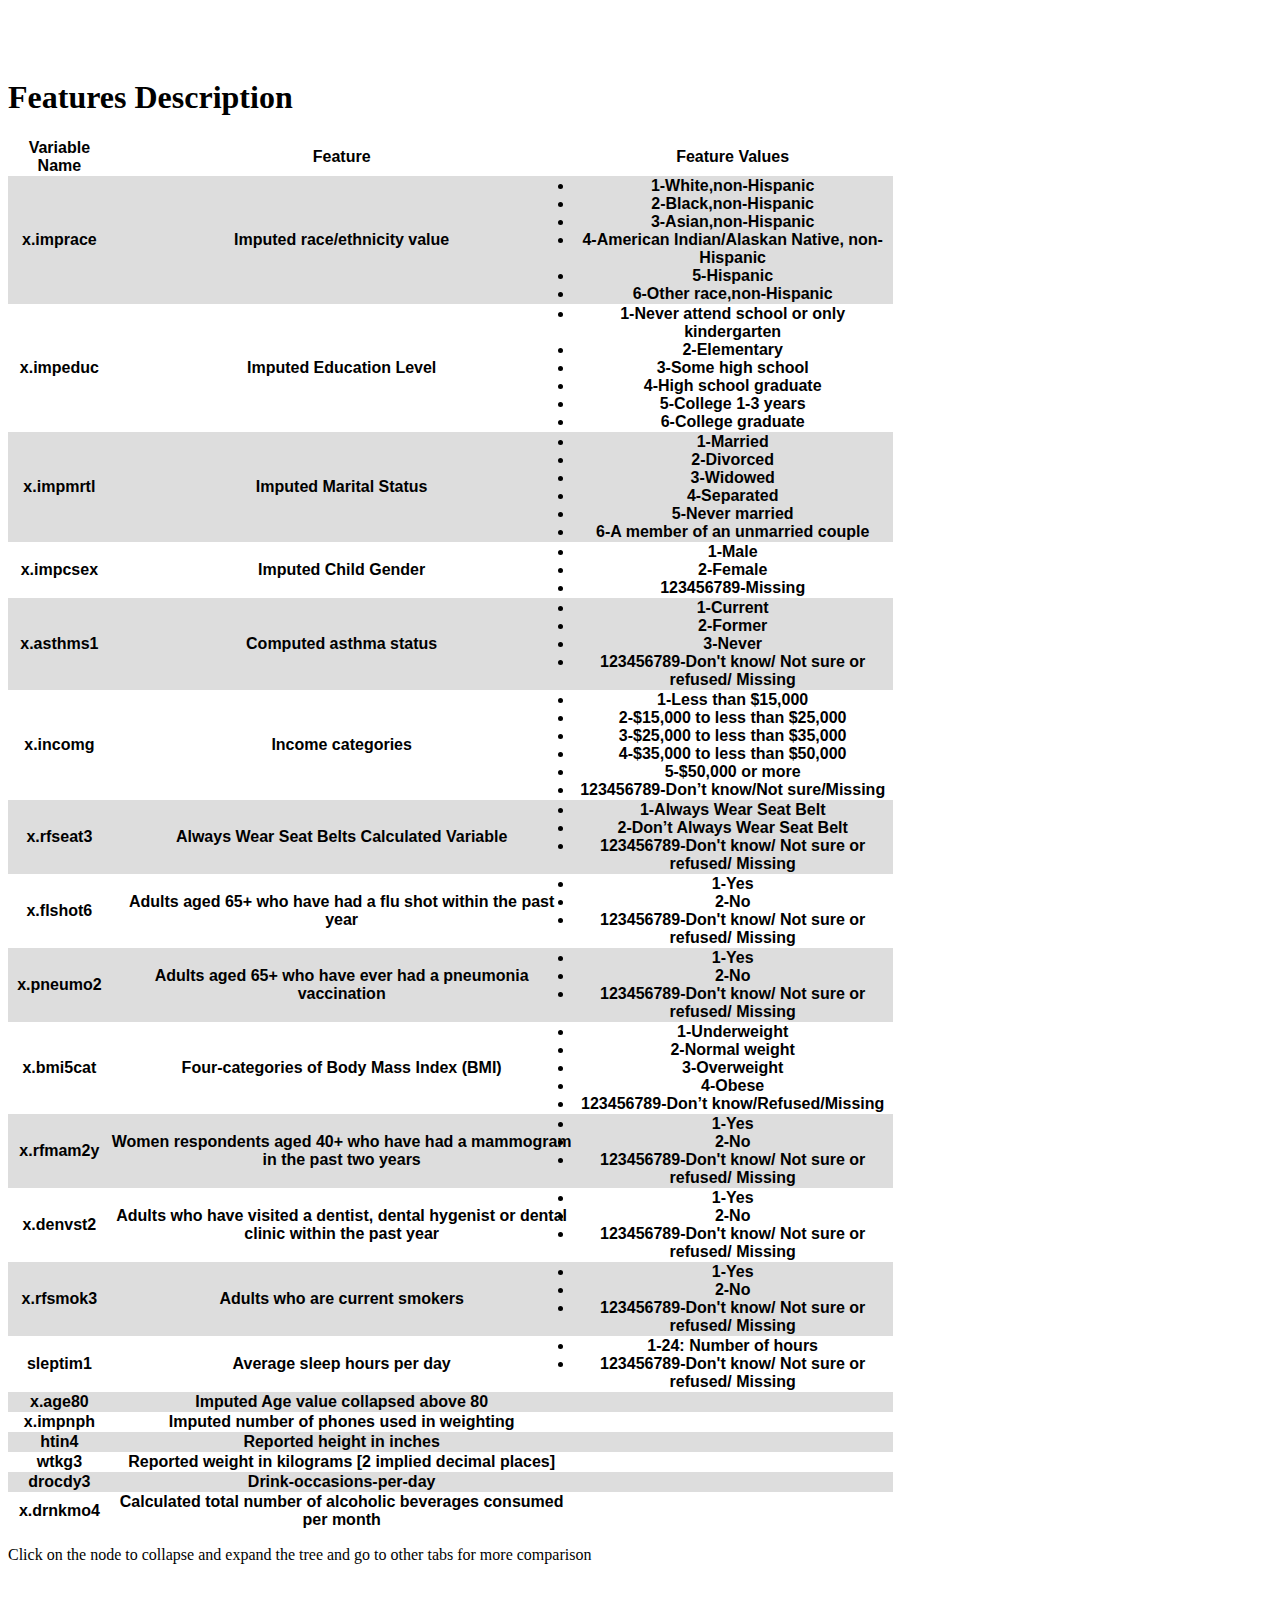
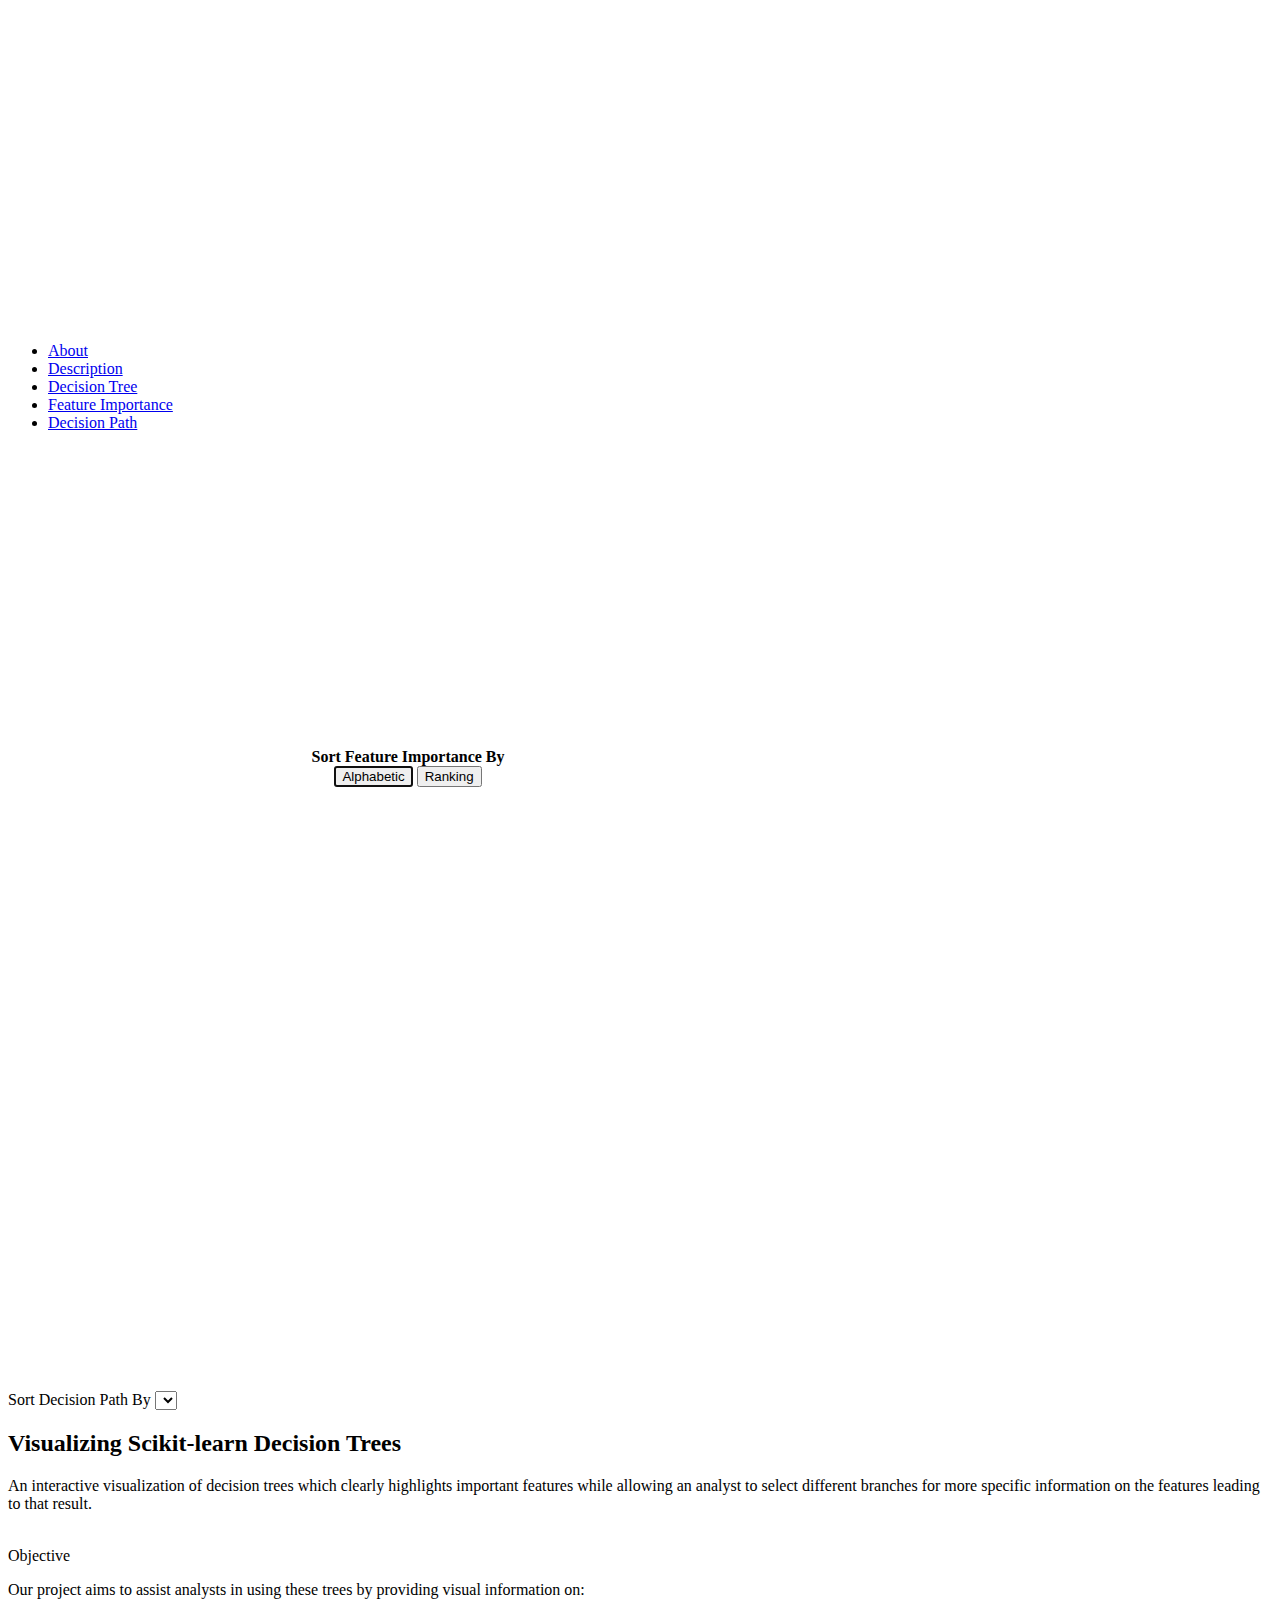
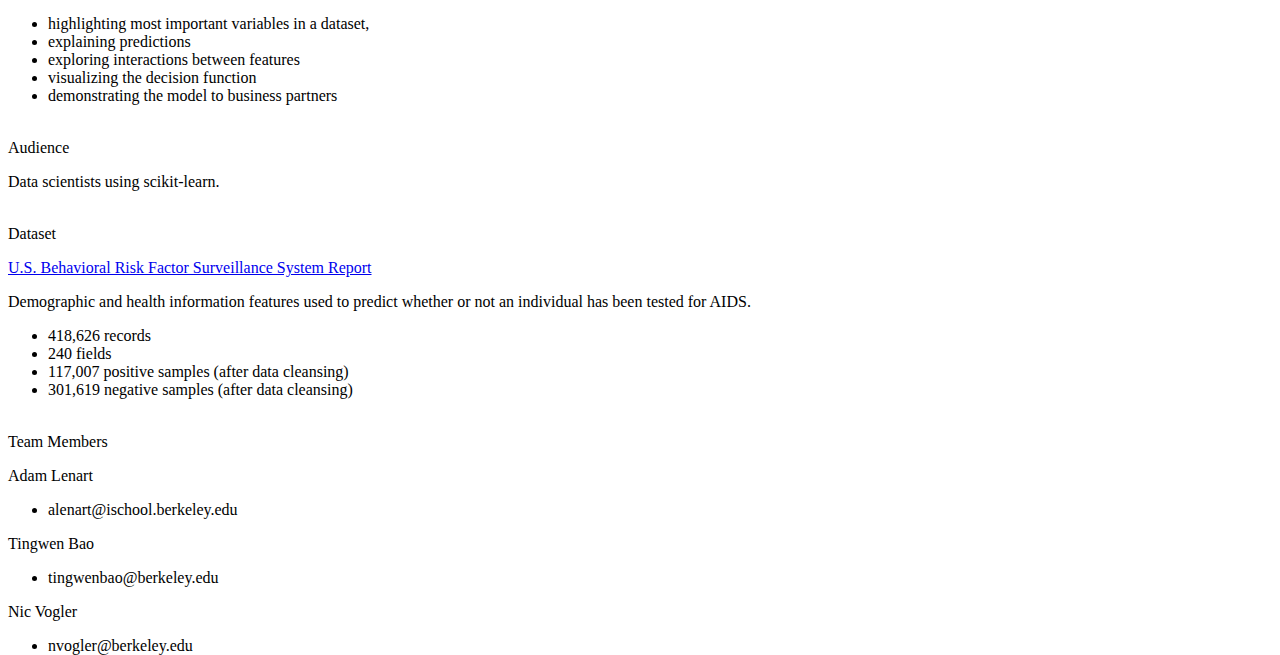
==== dtvis/index.html @ e1f8a288 "minor fix" ====
<!DOCTYPE html>
<!-- saved from url=(0073)https://bl.ocks.org/timelyportfolio/raw/34296462d01cc80915d1f01431723763/ -->
<html style="width: 100%; height: 100%;">

<head>
    <meta http-equiv="Content-Type" content="text/html; charset=UTF-8">

    <link rel="stylesheet" href="css/bootstrap.min.css">
    <link href="css/graph.css" rel="stylesheet">
    <link href="css/zoom.css" rel="stylesheet">
    <link href="css/button.css" rel="stylesheet">
    <link href="css/tooltip.css" rel="stylesheet">
    <script src="js/jquery.min.js"></script>
    <script src="js/bootstrap.min.js"></script>
    <script src='js/d3.min.js'></script>
    <script src="js/bar.js"></script>
    <script src="js/decision-paths.js"></script>
    <script src='js/d3-tip.js'></script>
    <script src="js/sankey.js"></script>

</head>

<style>
    .bar {
        fill: steelblue;
    }

    .bar:hover {
        fill: brown;
    }

    div.sorter_barChart {
        width: 800px;
        text-align: center;
        display: inline-block;
        margin-left: auto;
        margin-right: auto;
    }

    .fixedTop {
        background-color: #FFFFFF;
        position: fixed;
        top: 0;
        width: 100%;
        z-index: 100;
    }

    body {
        padding-top: 50px;
    }

    #decision_path_tab table,
    #description_tab table,
    .tooltip-table {
        font-family: arial, sans-serif;
        border-collapse: collapse;
        width: 100%;
    }

    #decision_path_tab td,
    #decision_path_tab th,
    #description_tab td,
    #description_tab th,
        {
        border: 1px solid black;
        text-align: left;
        padding: 10px;
    }

    .tooltip-table td,
    .tooltip-table th {
        border: 1px solid white;
        text-align: left;
        padding: 10px;
    }

    #description_tab tr:nth-child(even),
    #decision_path_tab tr:nth-child(even) {
        background-color: #dddddd;
    }

</style>

</head>

<body style="background-color:white;">


    <div class="tabbable">
        <ul class="nav nav-tabs fixedTop">
            <li><a href="#about_tab" data-toggle="tab">About</a></li>
            <li><a class="dtab" href="#description_tab" data-toggle="tab">Description</a></li>
            <li class="active"><a href="#sankey_tab" data-toggle="tab">Decision Tree</a></li>
            <li><a href="#barplot_tab" data-toggle="tab">Feature Importance</a></li>
            <li><a href="#decision_path_tab" data-toggle="tab">Decision Path</a></li>

        </ul>
        <div class="tab-content">

            <div class="tab-pane" id="description_tab">
                <h1> Features Description </h1>

                <table style="width:70%" style="text-align:center;">
                    <tr>
                        <th>Variable Name</th>
                        <th>Feature</th>
                        <th>Feature Values</th>
                    </tr>

                    <tr>
                        <th>x.imprace</th>
                        <th>Imputed race/ethnicity value</th>
                        <th>
                            <li>1-White,non-Hispanic</li>
                            <li>2-Black,non-Hispanic</li>
                            <li>3-Asian,non-Hispanic</li>
                            <li>4-American Indian/Alaskan Native, non-Hispanic</li>
                            <li>5-Hispanic</li>
                            <li>6-Other race,non-Hispanic</li>
                        </th>
                    </tr>

                    <tr>
                        <th>x.impeduc</th>
                        <th>Imputed Education Level</th>
                        <th>
                            <li>1-Never attend school or only kindergarten</li>
                            <li>2-Elementary</li>
                            <li>3-Some high school</li>
                            <li>4-High school graduate</li>
                            <li>5-College 1-3 years</li>
                            <li>6-College graduate</li>
                        </th>
                    </tr>

                    <tr>
                        <th>x.impmrtl</th>
                        <th>Imputed Marital Status</th>
                        <th>
                            <li>1-Married</li>
                            <li>2-Divorced</li>
                            <li>3-Widowed</li>
                            <li>4-Separated</li>
                            <li>5-Never married</li>
                            <li>6-A member of an unmarried couple</li>
                        </th>
                    </tr>

                    <tr>
                        <th>x.impcsex</th>
                        <th>Imputed Child Gender</th>
                        <th>
                            <li>1-Male</li>
                            <li>2-Female</li>
                            <li>123456789-Missing</li>
                        </th>
                    </tr>

                    <tr>
                        <th>x.asthms1</th>
                        <th>Computed asthma status</th>
                        <th>
                            <li>1-Current</li>
                            <li>2-Former</li>
                            <li>3-Never</li>
                            <li>123456789-Don't know/ Not sure or refused/ Missing</li>
                        </th>
                    </tr>

                    <tr>
                        <th>x.incomg</th>
                        <th>Income categories</th>
                        <th>
                            <li>1-Less than $15,000</li>
                            <li>2-$15,000 to less than $25,000</li>
                            <li>3-$25,000 to less than $35,000</li>
                            <li>4-$35,000 to less than $50,000</li>
                            <li>5-$50,000 or more</li>
                            <li>123456789-Don’t know/Not sure/Missing</li>
                        </th>
                    </tr>

                    <tr>
                        <th>x.rfseat3</th>
                        <th>Always Wear Seat Belts Calculated Variable</th>
                        <th>
                            <li>1-Always Wear Seat Belt</li>
                            <li>2-Don’t Always Wear Seat Belt</li>
                            <li>123456789-Don't know/ Not sure or refused/ Missing</li>
                        </th>
                    </tr>

                    <tr>
                        <th>x.flshot6 </th>
                        <th>Adults aged 65+ who have had a flu shot within the past year</th>
                        <th>
                            <li>1-Yes</li>
                            <li>2-No</li>
                            <li>123456789-Don't know/ Not sure or refused/ Missing</li>
                        </th>
                    </tr>

                    <tr>
                        <th>x.pneumo2</th>
                        <th>Adults aged 65+ who have ever had a pneumonia vaccination</th>
                        <th>
                            <li>1-Yes</li>
                            <li>2-No</li>
                            <li>123456789-Don't know/ Not sure or refused/ Missing</li>
                        </th>
                    </tr>

                    <tr>
                        <th>x.bmi5cat</th>
                        <th>Four-categories of Body Mass Index (BMI)</th>
                        <th>
                            <li>1-Underweight</li>
                            <li>2-Normal weight</li>
                            <li>3-Overweight</li>
                            <li>4-Obese</li>
                            <li>123456789-Don’t know/Refused/Missing</li>
                        </th>
                    </tr>

                    <tr>
                        <th>x.rfmam2y</th>
                        <th>Women respondents aged 40+ who have had a mammogram in the past two years</th>
                        <th>
                            <li>1-Yes</li>
                            <li>2-No</li>
                            <li>123456789-Don't know/ Not sure or refused/ Missing</li>
                        </th>
                    </tr>

                    <tr>
                        <th>x.denvst2</th>
                        <th>Adults who have visited a dentist, dental hygenist or dental clinic within the past year</th>
                        <th>
                            <li>1-Yes</li>
                            <li>2-No</li>
                            <li>123456789-Don't know/ Not sure or refused/ Missing</li>
                        </th>
                    </tr>

                    <tr>
                        <th>x.rfsmok3</th>
                        <th>Adults who are current smokers</th>
                        <th>
                            <li>1-Yes</li>
                            <li>2-No</li>
                            <li>123456789-Don't know/ Not sure or refused/ Missing</li>
                        </th>
                    </tr>

                    <tr>
                        <th>sleptim1</th>
                        <th>Average sleep hours per day</th>
                        <th>
                            <li>1-24: Number of hours</li>
                            <li>123456789-Don't know/ Not sure or refused/ Missing</li>
                        </th>
                    </tr>

                    <tr>
                        <th>x.age80</th>
                        <th>Imputed Age value collapsed above 80</th>
                        <th></th>
                    </tr>

                    <tr>
                        <th>x.impnph</th>
                        <th>Imputed number of phones used in weighting</th>
                        <th></th>
                    </tr>

                    <tr>
                        <th>htin4</th>
                        <th>Reported height in inches</th>
                        <th></th>
                    </tr>

                    <tr>
                        <th>wtkg3</th>
                        <th>Reported weight in kilograms [2 implied decimal places]</th>
                        <th></th>
                    </tr>

                    <tr>
                        <th>drocdy3</th>
                        <th>Drink-occasions-per-day</th>
                        <th></th>
                    </tr>

                    <tr>
                        <th>x.drnkmo4</th>
                        <th>Calculated total number of alcoholic beverages consumed per month</th>
                        <th></th>
                    </tr>
                </table>


            </div>

            <div class="tab-pane active" id="sankey_tab">

                <p>Click on the node to collapse and expand the tree and go to other tabs for more comparison</p>
                <div id="htmlwidget_container" style="width:1440px;height:750px">
                    <div id="htmlwidget" class="sankeytree" style="width:1440px;height:750px;">
                    </div>
                </div>


            </div>
            <div class="tab-pane" id="barplot_tab">
                <div class="sorter_barChart">
                    </br>
                    <strong>Sort Feature Importance By</strong>
                    </br>
                    <button type="button" class="sort-button" autofocus="autofocus" id="button_alphabetic">Alphabetic</button>
                    <button type="button" class="sort-button" id="button_ranking">Ranking</button>
                </div>
                <br>
                <svg id="barplot_container" width="800" height="600"></svg>
            </div>

            <div class="tab-pane" id="decision_path_tab">
                <div class="container" id="decision_path_container">


                    <div class="form-group">
                        <label for="sel1">Sort Decision Path By</label>
                        <select class="form-control" id="table-sorter" width="100px"></select>
                    </div>

                    <div class="table-responsive">
                        <table class="table" id="decision-path-table" width="100%">

                        </table>
                    </div>
                </div>

            </div>

            <div class="tab-pane" id="about_tab">
                <div class="container">
                    <h2> Visualizing Scikit-learn Decision Trees </h2>
                    <p>An interactive visualization of decision trees which clearly highlights important features while allowing an analyst to select different branches for more specific information on the features leading to that result.</p>
                    <br/>
                    <label>Objective</label>
                    <p>Our project aims to assist analysts in using these trees by providing visual information on:</p>
                    <ul>
                        <li>highlighting most important variables in a dataset,</li>
                        <li>explaining predictions</li>
                        <li>exploring interactions between features</li>
                        <li>visualizing the decision function</li>
                        <li>demonstrating the model to business partners</li>
                    </ul>
                    <br/>
                    <label>Audience</label>
                    <p>Data scientists using scikit-learn.</p>
                    <br/>
                    <label>Dataset</label>
                    <p><a href="https://www.cdc.gov/brfss/annual_data/2014/pdf/codebook14_llcp.pdf">U.S. Behavioral Risk Factor Surveillance System Report</a></p>
                    <p>Demographic and health information features used to predict whether or not an individual has been tested for AIDS.</p>
                    <ul>
                        <li>418,626 records</li>
                        <li>240 fields</li>
                        <li>117,007 positive samples (after data cleansing)</li>
                        <li>301,619 negative samples (after data cleansing)</li>
                    </ul>
                    <br/>
                    <label>Team Members</label>
                    <p>Adam Lenart</p>
                    <ul>
                        <li>alenart@ischool.berkeley.edu</li>
                    </ul>
                    <p>Tingwen Bao</p>
                    <ul>
                        <li>tingwenbao@berkeley.edu</li>
                    </ul>
                    <p>Nic Vogler</p>
                    <ul>
                        <li>nvogler@berkeley.edu</li>
                    </ul>
                </div>
            </div>




        </div>
    </div>
<script>

    
                    data = [];
                    d3.json('data/d3tree_data.json', function (json) {
                        data = json;
                        // Draw Sankey
                        sankeyInit('#htmlwidget','1440px','750px');
                        drawSankey('#htmlwidget', data.x);
                        // Draw barplot
                        drawBarplot(keepImportant(data));
                        sortFeature(keepImportant(data));

                        //Decision paths
                        addDecisionPathSortOptions(data);
                        drawDecisionPathTable(data);


                    });
</script>



</body>

</html>
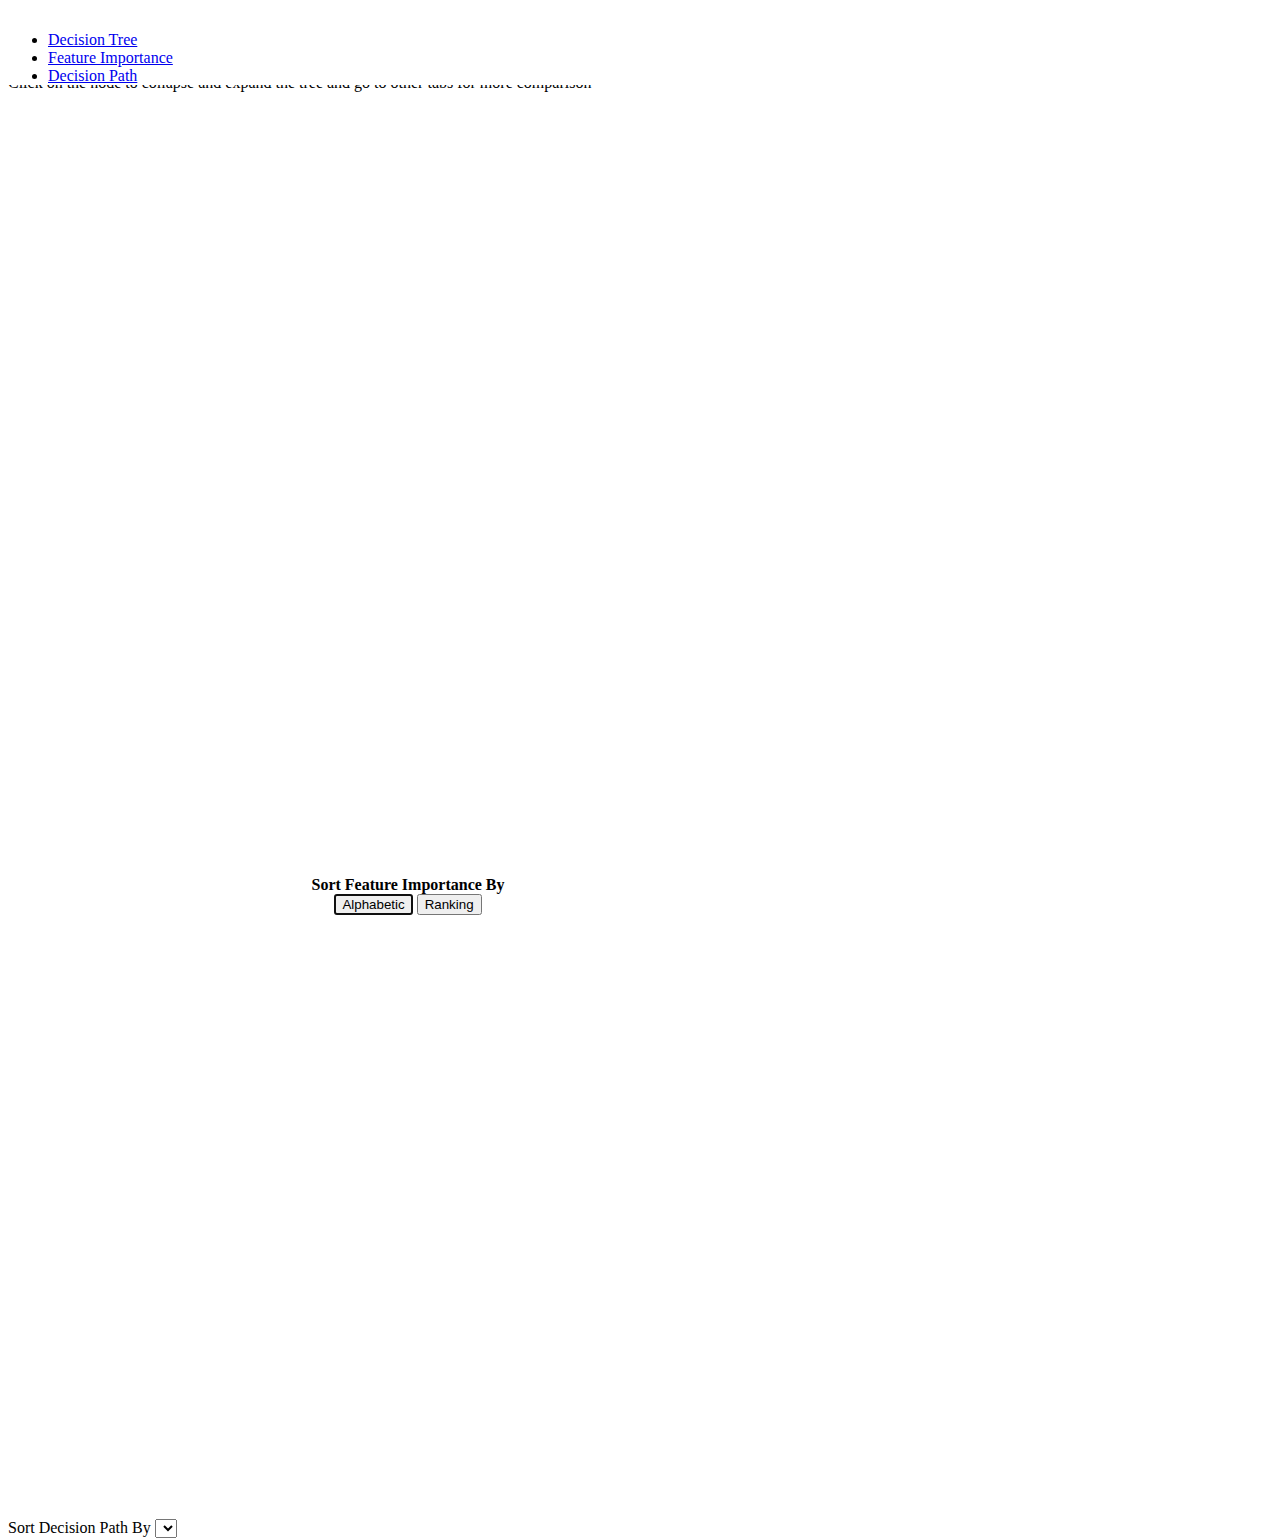
==== commit 8524aa71: "removed unnecessary tabs" ====
--- a/dtvis/index.html
+++ b/dtvis/index.html
@@ -1,5 +1,4 @@
 <!DOCTYPE html>
-<!-- saved from url=(0073)https://bl.ocks.org/timelyportfolio/raw/34296462d01cc80915d1f01431723763/ -->
 <html style="width: 100%; height: 100%;">
 
 <head>
@@ -88,8 +87,6 @@
 
     <div class="tabbable">
         <ul class="nav nav-tabs fixedTop">
-            <li><a href="#about_tab" data-toggle="tab">About</a></li>
-            <li><a class="dtab" href="#description_tab" data-toggle="tab">Description</a></li>
             <li class="active"><a href="#sankey_tab" data-toggle="tab">Decision Tree</a></li>
             <li><a href="#barplot_tab" data-toggle="tab">Feature Importance</a></li>
             <li><a href="#decision_path_tab" data-toggle="tab">Decision Path</a></li>
@@ -97,215 +94,11 @@
         </ul>
         <div class="tab-content">
 
-            <div class="tab-pane" id="description_tab">
-                <h1> Features Description </h1>
-
-                <table style="width:70%" style="text-align:center;">
-                    <tr>
-                        <th>Variable Name</th>
-                        <th>Feature</th>
-                        <th>Feature Values</th>
-                    </tr>
-
-                    <tr>
-                        <th>x.imprace</th>
-                        <th>Imputed race/ethnicity value</th>
-                        <th>
-                            <li>1-White,non-Hispanic</li>
-                            <li>2-Black,non-Hispanic</li>
-                            <li>3-Asian,non-Hispanic</li>
-                            <li>4-American Indian/Alaskan Native, non-Hispanic</li>
-                            <li>5-Hispanic</li>
-                            <li>6-Other race,non-Hispanic</li>
-                        </th>
-                    </tr>
-
-                    <tr>
-                        <th>x.impeduc</th>
-                        <th>Imputed Education Level</th>
-                        <th>
-                            <li>1-Never attend school or only kindergarten</li>
-                            <li>2-Elementary</li>
-                            <li>3-Some high school</li>
-                            <li>4-High school graduate</li>
-                            <li>5-College 1-3 years</li>
-                            <li>6-College graduate</li>
-                        </th>
-                    </tr>
-
-                    <tr>
-                        <th>x.impmrtl</th>
-                        <th>Imputed Marital Status</th>
-                        <th>
-                            <li>1-Married</li>
-                            <li>2-Divorced</li>
-                            <li>3-Widowed</li>
-                            <li>4-Separated</li>
-                            <li>5-Never married</li>
-                            <li>6-A member of an unmarried couple</li>
-                        </th>
-                    </tr>
-
-                    <tr>
-                        <th>x.impcsex</th>
-                        <th>Imputed Child Gender</th>
-                        <th>
-                            <li>1-Male</li>
-                            <li>2-Female</li>
-                            <li>123456789-Missing</li>
-                        </th>
-                    </tr>
-
-                    <tr>
-                        <th>x.asthms1</th>
-                        <th>Computed asthma status</th>
-                        <th>
-                            <li>1-Current</li>
-                            <li>2-Former</li>
-                            <li>3-Never</li>
-                            <li>123456789-Don't know/ Not sure or refused/ Missing</li>
-                        </th>
-                    </tr>
-
-                    <tr>
-                        <th>x.incomg</th>
-                        <th>Income categories</th>
-                        <th>
-                            <li>1-Less than $15,000</li>
-                            <li>2-$15,000 to less than $25,000</li>
-                            <li>3-$25,000 to less than $35,000</li>
-                            <li>4-$35,000 to less than $50,000</li>
-                            <li>5-$50,000 or more</li>
-                            <li>123456789-Don’t know/Not sure/Missing</li>
-                        </th>
-                    </tr>
-
-                    <tr>
-                        <th>x.rfseat3</th>
-                        <th>Always Wear Seat Belts Calculated Variable</th>
-                        <th>
-                            <li>1-Always Wear Seat Belt</li>
-                            <li>2-Don’t Always Wear Seat Belt</li>
-                            <li>123456789-Don't know/ Not sure or refused/ Missing</li>
-                        </th>
-                    </tr>
-
-                    <tr>
-                        <th>x.flshot6 </th>
-                        <th>Adults aged 65+ who have had a flu shot within the past year</th>
-                        <th>
-                            <li>1-Yes</li>
-                            <li>2-No</li>
-                            <li>123456789-Don't know/ Not sure or refused/ Missing</li>
-                        </th>
-                    </tr>
-
-                    <tr>
-                        <th>x.pneumo2</th>
-                        <th>Adults aged 65+ who have ever had a pneumonia vaccination</th>
-                        <th>
-                            <li>1-Yes</li>
-                            <li>2-No</li>
-                            <li>123456789-Don't know/ Not sure or refused/ Missing</li>
-                        </th>
-                    </tr>
-
-                    <tr>
-                        <th>x.bmi5cat</th>
-                        <th>Four-categories of Body Mass Index (BMI)</th>
-                        <th>
-                            <li>1-Underweight</li>
-                            <li>2-Normal weight</li>
-                            <li>3-Overweight</li>
-                            <li>4-Obese</li>
-                            <li>123456789-Don’t know/Refused/Missing</li>
-                        </th>
-                    </tr>
-
-                    <tr>
-                        <th>x.rfmam2y</th>
-                        <th>Women respondents aged 40+ who have had a mammogram in the past two years</th>
-                        <th>
-                            <li>1-Yes</li>
-                            <li>2-No</li>
-                            <li>123456789-Don't know/ Not sure or refused/ Missing</li>
-                        </th>
-                    </tr>
-
-                    <tr>
-                        <th>x.denvst2</th>
-                        <th>Adults who have visited a dentist, dental hygenist or dental clinic within the past year</th>
-                        <th>
-                            <li>1-Yes</li>
-                            <li>2-No</li>
-                            <li>123456789-Don't know/ Not sure or refused/ Missing</li>
-                        </th>
-                    </tr>
-
-                    <tr>
-                        <th>x.rfsmok3</th>
-                        <th>Adults who are current smokers</th>
-                        <th>
-                            <li>1-Yes</li>
-                            <li>2-No</li>
-                            <li>123456789-Don't know/ Not sure or refused/ Missing</li>
-                        </th>
-                    </tr>
-
-                    <tr>
-                        <th>sleptim1</th>
-                        <th>Average sleep hours per day</th>
-                        <th>
-                            <li>1-24: Number of hours</li>
-                            <li>123456789-Don't know/ Not sure or refused/ Missing</li>
-                        </th>
-                    </tr>
-
-                    <tr>
-                        <th>x.age80</th>
-                        <th>Imputed Age value collapsed above 80</th>
-                        <th></th>
-                    </tr>
-
-                    <tr>
-                        <th>x.impnph</th>
-                        <th>Imputed number of phones used in weighting</th>
-                        <th></th>
-                    </tr>
-
-                    <tr>
-                        <th>htin4</th>
-                        <th>Reported height in inches</th>
-                        <th></th>
-                    </tr>
-
-                    <tr>
-                        <th>wtkg3</th>
-                        <th>Reported weight in kilograms [2 implied decimal places]</th>
-                        <th></th>
-                    </tr>
-
-                    <tr>
-                        <th>drocdy3</th>
-                        <th>Drink-occasions-per-day</th>
-                        <th></th>
-                    </tr>
-
-                    <tr>
-                        <th>x.drnkmo4</th>
-                        <th>Calculated total number of alcoholic beverages consumed per month</th>
-                        <th></th>
-                    </tr>
-                </table>
-
-
-            </div>
-
             <div class="tab-pane active" id="sankey_tab">
 
                 <p>Click on the node to collapse and expand the tree and go to other tabs for more comparison</p>
-                <div id="htmlwidget_container" style="width:1440px;height:750px">
-                    <div id="htmlwidget" class="sankeytree" style="width:1440px;height:750px;">
+                <div id="decision_tree_container" style="width:1440px;height:750px">
+                    <div id="decision-tree" class="sankeytree" style="width:1440px;height:750px;">
                     </div>
                 </div>
 
@@ -341,52 +134,6 @@
 
             </div>
 
-            <div class="tab-pane" id="about_tab">
-                <div class="container">
-                    <h2> Visualizing Scikit-learn Decision Trees </h2>
-                    <p>An interactive visualization of decision trees which clearly highlights important features while allowing an analyst to select different branches for more specific information on the features leading to that result.</p>
-                    <br/>
-                    <label>Objective</label>
-                    <p>Our project aims to assist analysts in using these trees by providing visual information on:</p>
-                    <ul>
-                        <li>highlighting most important variables in a dataset,</li>
-                        <li>explaining predictions</li>
-                        <li>exploring interactions between features</li>
-                        <li>visualizing the decision function</li>
-                        <li>demonstrating the model to business partners</li>
-                    </ul>
-                    <br/>
-                    <label>Audience</label>
-                    <p>Data scientists using scikit-learn.</p>
-                    <br/>
-                    <label>Dataset</label>
-                    <p><a href="https://www.cdc.gov/brfss/annual_data/2014/pdf/codebook14_llcp.pdf">U.S. Behavioral Risk Factor Surveillance System Report</a></p>
-                    <p>Demographic and health information features used to predict whether or not an individual has been tested for AIDS.</p>
-                    <ul>
-                        <li>418,626 records</li>
-                        <li>240 fields</li>
-                        <li>117,007 positive samples (after data cleansing)</li>
-                        <li>301,619 negative samples (after data cleansing)</li>
-                    </ul>
-                    <br/>
-                    <label>Team Members</label>
-                    <p>Adam Lenart</p>
-                    <ul>
-                        <li>alenart@ischool.berkeley.edu</li>
-                    </ul>
-                    <p>Tingwen Bao</p>
-                    <ul>
-                        <li>tingwenbao@berkeley.edu</li>
-                    </ul>
-                    <p>Nic Vogler</p>
-                    <ul>
-                        <li>nvogler@berkeley.edu</li>
-                    </ul>
-                </div>
-            </div>
-
-
-
 
         </div>
     </div>
@@ -397,8 +144,8 @@
                     d3.json('data/d3tree_data.json', function (json) {
                         data = json;
                         // Draw Sankey
-                        sankeyInit('#htmlwidget','1440px','750px');
-                        drawSankey('#htmlwidget', data.x);
+                        sankeyInit('#decision-tree','1440px','750px');
+                        drawSankey('#decision-tree', data.x);
                         // Draw barplot
                         drawBarplot(keepImportant(data));
                         sortFeature(keepImportant(data));
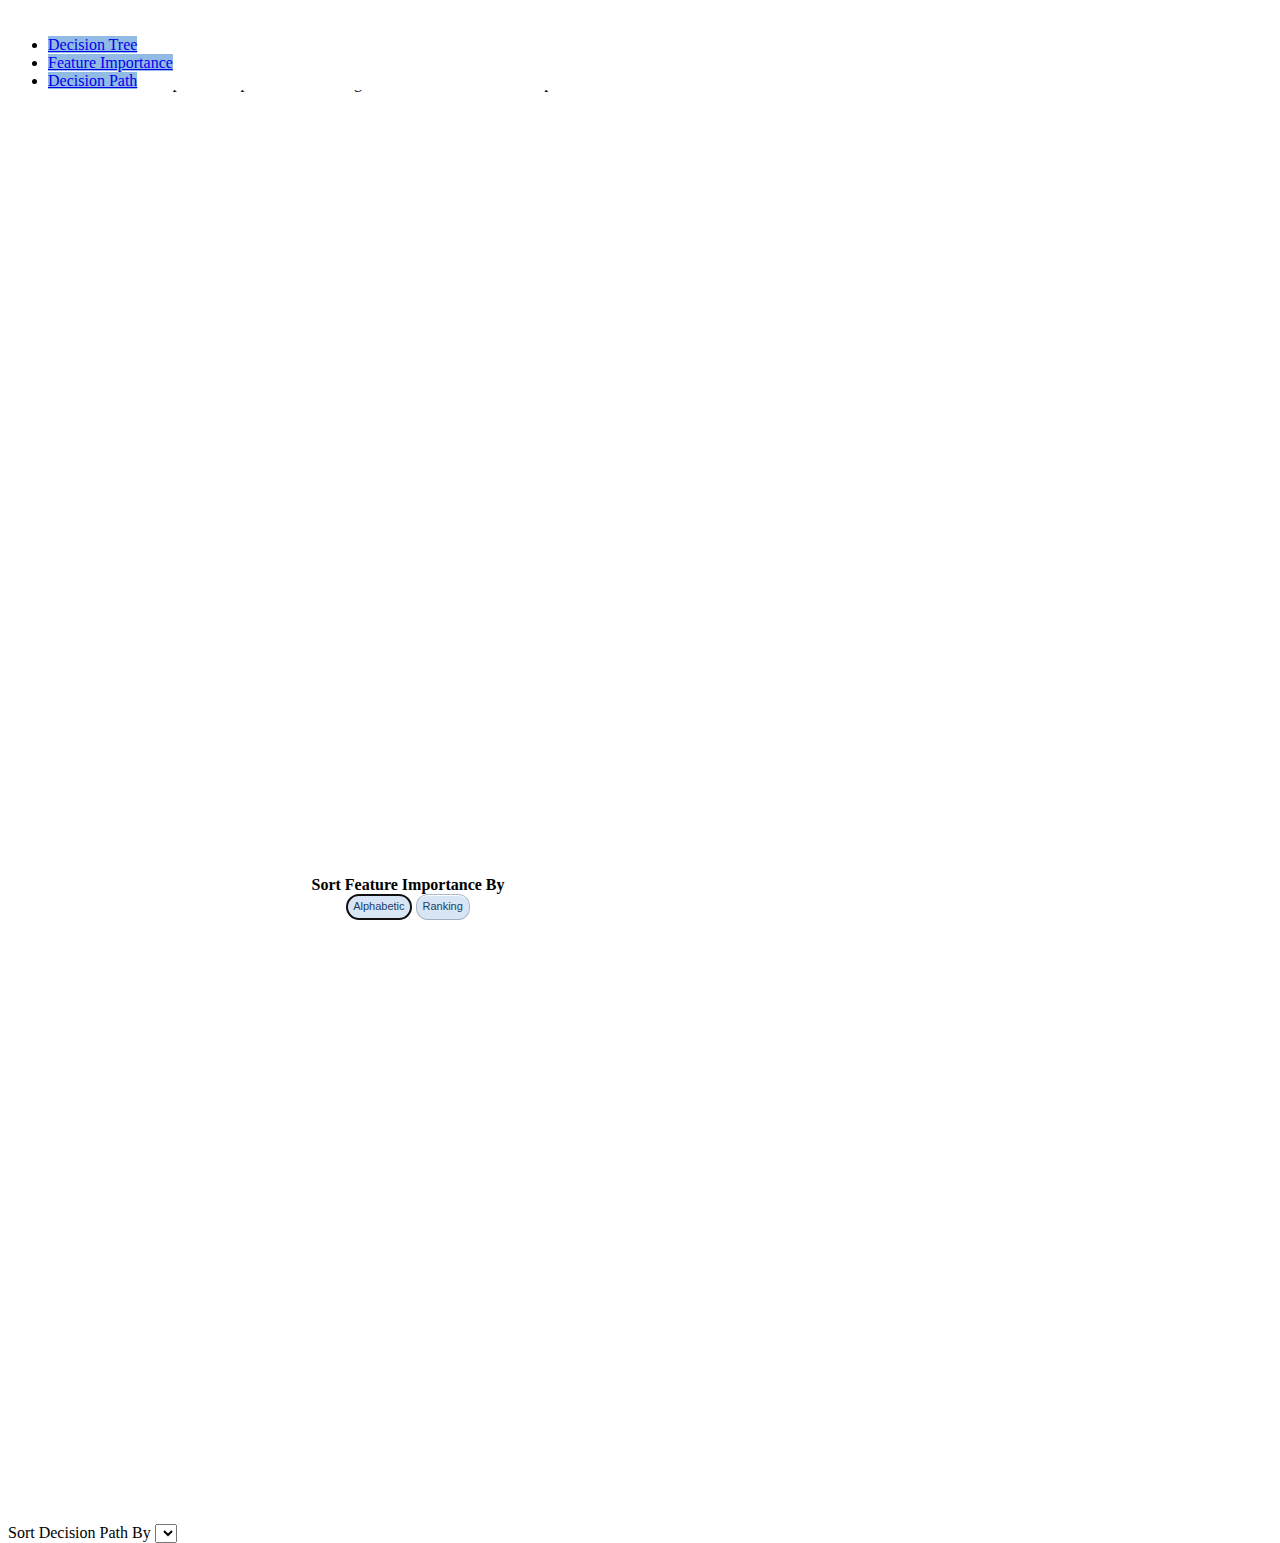
==== commit 165bbae1: "nicer looking bar chart" ====
--- a/dtvis/index.html
+++ b/dtvis/index.html
@@ -9,74 +9,24 @@
     <link href="css/zoom.css" rel="stylesheet">
     <link href="css/button.css" rel="stylesheet">
     <link href="css/tooltip.css" rel="stylesheet">
+    <link href="css/decisionPaths.css" rel="stylesheet">
+    <link href="css/bar.css" rel="stylesheet">
     <script src="js/jquery.min.js"></script>
     <script src="js/bootstrap.min.js"></script>
     <script src='js/d3.min.js'></script>
+    <script src='js/d3-tip.js'></script>
     <script src="js/bar.js"></script>
     <script src="js/decision-paths.js"></script>
-    <script src='js/d3-tip.js'></script>
     <script src="js/sankey.js"></script>
 
 </head>
 
 <style>
-    .bar {
-        fill: steelblue;
-    }
-
-    .bar:hover {
-        fill: brown;
-    }
-
-    div.sorter_barChart {
-        width: 800px;
-        text-align: center;
-        display: inline-block;
-        margin-left: auto;
-        margin-right: auto;
-    }
-
-    .fixedTop {
-        background-color: #FFFFFF;
-        position: fixed;
-        top: 0;
-        width: 100%;
-        z-index: 100;
-    }
 
     body {
         padding-top: 50px;
     }
 
-    #decision_path_tab table,
-    #description_tab table,
-    .tooltip-table {
-        font-family: arial, sans-serif;
-        border-collapse: collapse;
-        width: 100%;
-    }
-
-    #decision_path_tab td,
-    #decision_path_tab th,
-    #description_tab td,
-    #description_tab th,
-        {
-        border: 1px solid black;
-        text-align: left;
-        padding: 10px;
-    }
-
-    .tooltip-table td,
-    .tooltip-table th {
-        border: 1px solid white;
-        text-align: left;
-        padding: 10px;
-    }
-
-    #description_tab tr:nth-child(even),
-    #decision_path_tab tr:nth-child(even) {
-        background-color: #dddddd;
-    }
 
 </style>
 
@@ -137,26 +87,25 @@
 
         </div>
     </div>
-<script>
+    <script>
+        data = [];
+        d3.json('data/d3tree_data.json', function(json) {
+            data = json;
+            // Draw Sankey
+            sankeyInit('#decision-tree', '1440px', '750px');
+            drawSankey('#decision-tree', data.x);
+            // Draw barplot
+            drawBarplot(keepImportant(data));
+            sortFeature(keepImportant(data));
 
-    
-                    data = [];
-                    d3.json('data/d3tree_data.json', function (json) {
-                        data = json;
-                        // Draw Sankey
-                        sankeyInit('#decision-tree','1440px','750px');
-                        drawSankey('#decision-tree', data.x);
-                        // Draw barplot
-                        drawBarplot(keepImportant(data));
-                        sortFeature(keepImportant(data));
-
-                        //Decision paths
-                        addDecisionPathSortOptions(data);
-                        drawDecisionPathTable(data);
+            //Decision paths
+            addDecisionPathSortOptions(data);
+            drawDecisionPathTable(data);
 
 
-                    });
-</script>
+        });
+
+    </script>
 
 
 
--- a/dtvis/css/zoom.css
+++ b/dtvis/css/zoom.css
@@ -0,0 +1,16 @@
+.zoom-button {
+    fill: grey;
+    fill-opacity: 0.2;
+    cursor: pointer
+}
+
+.zoom-button-text {
+    fill: black;
+    font-size: 20px;
+    font-weight: 700
+}
+
+.zoom-button-highlight {
+    fill-opacity: 0.8;
+    cursor: pointer
+}--- a/dtvis/css/button.css
+++ b/dtvis/css/button.css
@@ -0,0 +1,27 @@
+.sort-button {
+  background-color: #d7e5f5;
+  border-top: 1px solid #abbbcc;
+  border-left: 1px solid #a7b6c7;
+  border-bottom: 1px solid #a1afbf;
+  border-right: 1px solid #a7b6c7;
+  border-radius: 12px;
+  -webkit-box-shadow: inset 0 1px 0 0 white;
+  box-shadow: inset 0 1px 0 0 white;
+  color: #1a3e66;
+  font: normal 11px/1 "Lucida Grande", "Lucida Sans Unicode", "Lucida Sans", Geneva, Verdana, sans-serif;
+  padding: 6px 6px 7px 6px;
+  text-align: center;
+  text-shadow: 0 1px 1px #fff
+  width: 100%;
+ }
+
+ .nav-tabs > li > a{
+   border: medium none;
+   background-color:	#91bbe4;
+ }
+ .nav-tabs > li > a:hover{
+   background-color: #0a4f75;
+     border: medium none;
+     border-radius: 0;
+     color:white;
+ }
--- a/dtvis/css/tooltip.css
+++ b/dtvis/css/tooltip.css
@@ -0,0 +1,57 @@
+.d3-tip {
+    line-height: 1;
+    font-weight: bold;
+    padding: 12px;
+    background: rgba(0, 0, 0, 0.8);
+    color: #fff;
+    border-radius: 2px;
+    pointer-events: none;
+}
+
+.d3-tip:after {
+    box-sizing: border-box;
+    display: inline;
+    font-size: 10px;
+    width: 100%;
+    line-height: 1;
+    color: rgba(0, 0, 0, 0.8);
+    position: absolute;
+    pointer-events: none;
+}
+
+.d3-tip.n:after {
+    content: "\25BC";
+    margin: -1px 0 0 0;
+    top: 100%;
+    left: 0;
+    text-align: center;
+}
+
+.d3-tip.e:after {
+    content: "\25C0";
+    margin: -4px 0 0 0;
+    top: 50%;
+    left: -8px;
+}
+
+.d3-tip.s:after {
+    content: "\25B2";
+    margin: 0 0 1px 0;
+    top: -8px;
+    left: 0;
+    text-align: center;
+}
+
+.d3-tip.w:after {
+    content: "\25B6";
+    margin: -4px 0 0 -1px;
+    top: 50%;
+    left: 100%;
+}
+
+.tooltip-table td,
+.tooltip-table th {
+    border: 1px solid white;
+    text-align: left;
+    padding: 10px;
+}
--- a/dtvis/css/decisionPaths.css
+++ b/dtvis/css/decisionPaths.css
@@ -0,0 +1,32 @@
+.fixedTop {
+    background-color: #FFFFFF;
+    position: fixed;
+    top: 0;
+    width: 100%;
+    z-index: 100;
+}
+
+
+#decision_path_tab table,
+#description_tab table,
+.tooltip-table {
+    font-family: arial, sans-serif;
+    border-collapse: collapse;
+    width: 100%;
+}
+
+#decision_path_tab td,
+#decision_path_tab th,
+#description_tab td,
+#description_tab th,
+    {
+    border: 1px solid black;
+    text-align: left;
+    padding: 10px;
+}
+
+
+#description_tab tr:nth-child(even),
+#decision_path_tab tr:nth-child(even) {
+    background-color: #dddddd;
+}
--- a/dtvis/css/bar.css
+++ b/dtvis/css/bar.css
@@ -0,0 +1,30 @@
+.bar {
+    fill: #91bbe4;
+    border:   medium none;
+  /*  stroke: black;
+    stroke-width: '0.25px';*/
+}
+
+.bar:hover {
+    fill: #0a4f75;
+}
+
+div.sorter_barChart {
+    width: 800px;
+    text-align: center;
+    display: inline-block;
+    margin-left: auto;
+    margin-right: auto;
+}
+
+.axis {
+  font: 14px sans-serif;
+}
+
+.axis path,
+.axis line {
+  fill: none;
+  stroke: #000;
+  shape-rendering: crispEdges;
+  stroke-width: 2px;
+}